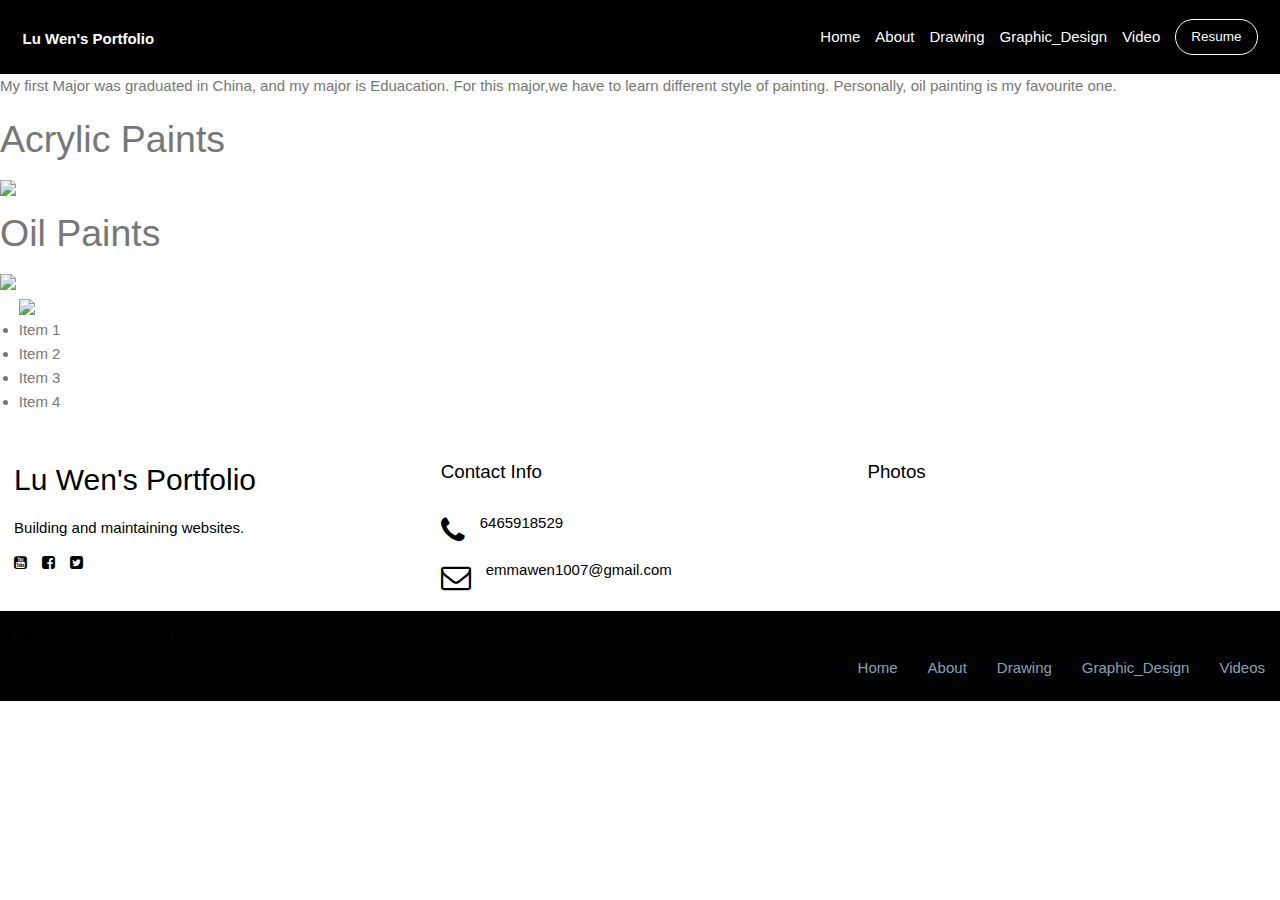
==== Drawing/index.html @ 5841647a "5/7" ====
<!doctype html>
<html ng-app class="no-js" lang="en" dir="ltr">
  <head>
    <meta charset="utf-8">
    <meta http-equiv="x-ua-compatible" content="ie=edge">
    <meta name="viewport" content="width=device-width, initial-scale=1.0">
    <title>More</title>
    <link rel="stylesheet" href="css/foundation.css">
    <link rel="stylesheet" href="css/app.css">
  </head>

   <!-- *Begin AnuglarJS -->
             <script src="js/vendor/angular-1.7.8/angular.min.js"></script>
             <script src="js/vendor/angular-1.7.8/angular-animate.min.js"></script>
             <script src="js/vendor/angular-1.7.8/angular-route.min.js"></script>
         <!-- *End AnuglarJS -->

         <!-- *Begin Datatables.net -->
           <link rel="stylesheet" type="text/css" href="https://cdn.datatables.net/v/zf/dt-1.10.18/datatables.min.css"/>
           <script type="text/javascript" src="https://cdn.datatables.net/v/zf/dt-1.10.18/datatables.min.js"></script>
         <!-- *End Datatables.net -->

         <!-- *Begin Font Awesome
           <link rel="stylesheet" href="https://use.fontawesome.com/releases/v5.8.1/css/all.css" integrity="sha384-50oBUHEmvpQ+1lW4y57PTFmhCaXp0ML5d60M1M7uH2+nqUivzIebhndOJK28anvf" crossorigin="anonymous">
         -->
         <!-- The font Awesome code below is several revisions back.
               https://stackoverflow.com/questions/14698589/fontawesome-not-available-as-a-font-family
               I discovered that it would work from an article on stack overflow.  all code should at some point be updated to relfect the last calling syntax for font awesome
             -->
             <link href='http://cdnjs.cloudflare.com/ajax/libs/font-awesome/4.0.3/css/font-awesome.min.css' rel='stylesheet' type='text/css'>
         <!-- *End Font Awesome -->



             <link rel="stylesheet" href="../css/foundation.css">
             <link rel="stylesheet" href="css/app.css">

             <link rel="stylesheet" href="../css/nav.css">
             <link rel="stylesheet" href="../css/subnav.css">
             <link rel="stylesheet" href="../css/header.css">
             <link rel="stylesheet" href="../css/social.css">
             <link rel="stylesheet" href="../css/content.css">
             <link rel="stylesheet" href="../css/footer.css">

             <link rel="stylesheet" href="../css/parallax.css">

 </head>
 <body>

     <!-- *Begin Nav -->
     <div data-sticky-container>
  <div class="sticky" data-sticky data-margin-top="0">
      <nav class="top-bar topbar-responsive">
    <div class="top-bar-title">
      <span data-responsive-toggle="topbar-responsive" data-hide-for="medium">
        <button class="menu-icon" type="button" data-toggle></button>
      </span>
      <a class="topbar-responsive-logo" href="#"><strong>Lu Wen's Portfolio</strong></a>
    </div>
    <div id="topbar-responsive" class="topbar-responsive-links">
      <div class="top-bar-right">
        <ul class="menu simple vertical medium-horizontal">
          <li><a href="../index.html">Home</a></li>
          <li><a href="../index.html#!/about">About</a></li>
          <li><a href="../index.html#!/drawing">Drawing</a></li>
          <li><a href="../index.html#!/graphic_design">Graphic_Design</a></li>
          <li><a href="../index.html#!/video">Video</a></li>
          <li>
            <a href="../resume/index.html"><button type="button" class="button hollow topbar-responsive-button">Resume</button></a>
          </li>
        </ul>
      </div>
    </div>
  </nav>
  </div>
  </div>
     <!-- *End Nav -->




 <!-- *Begin Subnav -->
 <div class="work-feature-block row">
   <div class="columns medium-7">
     <p>My first Major was graduated in China, and my major is Eduacation. For this major,we have to learn different style of painting. Personally, oil painting is my favourite one.</p>
      <h2>Acrylic Paints</h2>
     <img class="work-feature-block-image" src="https://s3.us-east-2.amazonaws.com/portoflio123/IMG_2778.JPG"/>
   </div>
   <div class="columns medium-5">
     <h2 class="work-feature-block-header"></h2>

     <h2>Oil Paints</h2>
     <img class="work-feature-block-image" src="https://s3.us-east-2.amazonaws.com/portoflio123/test/IMG_2779.JPG"/>
     <ul>
    <img class="work-feature-block-image" src=" https://s3.us-east-2.amazonaws.com/portoflio123/test/IMG_2788.JPG"/>

       <li>Item 1</li>
       <li>Item 2</li>
       <li>Item 3</li>
       <li>Item 4</li>
     </ul>
   </div>
 </div>


     <!-- *End Subnav -->



     <!-- *Begin Header -->
     <style>
     body {
  background-image: url("paper.gif");
}
</style>

     <!-- *End Header -->


     <!-- *Begin background -->

     <!-- *End background -->




    <!-- *Begin Footer -->
    <footer class="marketing-site-footer">
               <div class="grid-x grid-padding-x">
                   <div class="medium-4 cell">
                     <h4 class="marketing-site-footer-name">Lu Wen's Portfolio</h4>
                     <p>Building and maintaining websites.</p>
                     <ul class="menu marketing-site-footer-menu-social simple">
                       <li><a href="#"><i class="fa fa-youtube-square" aria-hidden="true"></i></a></li>
                        <li><a href="#"><i class="fa fa-facebook-square" aria-hidden="true"></i></a></li>
                        <li><a href="#"><i class="fa fa-twitter-square" aria-hidden="true"></i></a></li>
                     </ul>
                   </div>
                   <div class="medium-4 cell">
                      <h4 class="marketing-site-footer-title">Contact Info</h4>
                     <div class="marketing-site-footer-block">
                     </div>
                     <div class="marketing-site-footer-block">
                       <i class="fa fa-phone" aria-hidden="true"></i>
                       <p>6465918529</p>
                     </div>
                     <div class="marketing-site-footer-block">
                       <i class="fa fa-envelope-o" aria-hidden="true"></i>
                       <p>emmawen1007@gmail.com</p>
                     </div>
                   </div>
                   <div class="large-4 cell">
                     <h4 class="marketing-site-footer-title">Photos</h4>
                       <div class="grid-x grid-padding-y">
           	    	<div class="large-4 medium-6 small-12 cell">
                         <img src="file:///Users/emmawen/Desktop/test/IMG_4558.jpg" alt="" />
                       </div>
           	    	<div class="large-4 medium-6 small-12 cell">
                         <img src="file:///Users/emmawen/Desktop/test/IMG_4874.jpg" alt="" />
                       </div>
           	    	<div class="large-4 medium-6 small-12 cell">
                         <img src="file:///Users/emmawen/Desktop/test/webwxgetmsgimg.jpeg" alt="" />
                       </div>
           	    	<div class="large-4 medium-6 small-12 cell">
                         <img src="file:///Users/emmawen/Desktop/test/IMG_3939.jpg" alt="" />
                       </div>
           	    	<div class="large-4 medium-6 small-12 cell">
                         <img src="file:///Users/emmawen/Desktop/test/IMG_9663.jpg" alt="" />
                       </div>
           	    	<div class="large-4 medium-6 small-12 cell">
                         <img src="file:///Users/emmawen/Desktop/test/IMG_2780.JPG" alt="" />
                       </div>
                     </div>
                   </div>
                 </div>


                 <div class="marketing-site-footer-bottom">
                   <div class="row large-unstack align-middle">
                     <div class="column">
                       <p>&copy; MDLawrence - 2017 All rights reserved</p>
                     </div>
                     <div class="column">
                       <ul class="menu marketing-site-footer-bottom-links">
                         <li><a href="#">Home</a></li>
                         <li><a href="../index.html#!/about">About</a></li>
                         <li><a href="#">Drawing</a></li>
                         <li><a href="../index.html#!/graphic_design">Graphic_Design</a></li>
                         <li><a href="../index.html#!/videos">Videos</a></li>
                       </ul>
                     </div>
                   </div>
                 </div>
               </footer>
    <!-- *End Footer -->


     <script src="../js/vendor/jquery.js"></script>
     <script src="../js/vendor/what-input.js"></script>
     <script src="../js/vendor/foundation.js"></script>
     <script src="../js/app.js"></script>

     <script src="../js/spa.js"></script>
     <!-- Controllers -->
     <script src="../js/controllers/MainController.js"></script>

   </body>
</html>
---- css/nav.css ----
.topbar-responsive {
  background:#000000;
  padding: 1rem 1.5rem;
}

.topbar-responsive .topbar-responsive-logo {
  color: #fefefe;
  vertical-align: middle;
}

.topbar-responsive .menu {
  background:#000000;
}

.topbar-responsive .menu li:last-of-type {
  margin-right: 0;
}

.topbar-responsive .menu a {
  color: #fefefe;
  transition: color 0.15s ease-in;
}

.topbar-responsive .menu a:hover {
  color: #c6d1d8;
}

@media screen and (max-width: 39.9375em) {
  .topbar-responsive .menu a {
    padding: 0.875rem 0;
  }
}

.topbar-responsive .menu .topbar-responsive-button {
  color: #fefefe;
  border-color: #fefefe;
  border-radius: 5000px;
  transition: color 0.15s ease-in, border-color 0.15s ease-in;
}

.topbar-responsive .menu .topbar-responsive-button:hover {
  color: #c6d1d8;
  border-color: #c6d1d8;
}

@media screen and (max-width: 39.9375em) {
  .topbar-responsive .menu .topbar-responsive-button {
    width: 100%;
    margin: 0.875rem 0;
  }
}

@media screen and (max-width: 39.9375em) {
  .topbar-responsive {
    padding: 0.75rem;
  }
  .topbar-responsive .top-bar-title {
    position: relative;
    width: 100%;
  }
  .topbar-responsive .top-bar-title span {
    position: absolute;
    right: 0;
    border: 1px solid #fefefe;
    border-radius: 5px;
    padding: 0.25rem 0.45rem;
    top: 50%;
    -webkit-transform: translateY(-50%);
        -ms-transform: translateY(-50%);
            transform: translateY(-50%);
  }
  .topbar-responsive .top-bar-title span .menu-icon {
    margin-bottom: 4px;
  }
}

@-webkit-keyframes fadeIn {
  from {
    opacity: 0;
  }
  to {
    opacity: 1;
  }
}

@keyframes fadeIn {
  from {
    opacity: 0;
  }
  to {
    opacity: 1;
  }
}

@-webkit-keyframes slideDown {
  0% {
    -webkit-transform: translateY(-100%);
            transform: translateY(-100%);
  }
  100% {
    -webkit-transform: translateY(0%);
            transform: translateY(0%);
  }
}

@keyframes slideDown {
  0% {
    -webkit-transform: translateY(-100%);
            transform: translateY(-100%);
  }
  100% {
    -webkit-transform: translateY(0%);
            transform: translateY(0%);
  }
}

@media screen and (max-width: 39.9375em) {
  .topbar-responsive-links {
    -webkit-animation-fill-mode: both;
            animation-fill-mode: both;
    -webkit-animation-duration: 0.5s;
            animation-duration: 0.5s;
    width: 100%;
    -webkit-animation: fadeIn 1s ease-in;
            animation: fadeIn 1s ease-in;
  }
}
---- css/subnav.css ----
.portfolio-hero-header {
  display: -webkit-flex;
  display: -ms-flexbox;
  display: flex;
  -webkit-flex-direction: column;
      -ms-flex-direction: column;
          flex-direction: column;
  -webkit-align-items: center;
      -ms-flex-align: center;
          align-items: center;
  background-color: #000000;
  padding: 2rem 0;
  color:white;


.portfolio-hero-header-description {
  list-style-type: none;
  display: -webkit-flex;
  display: -ms-flexbox;
  display: flex;
  -webkit-justify-content: center;
      -ms-flex-pack: center;
          justify-content: center;
  margin: 0;
  color:white;
}

.portfolio-hero-header-description li {
  -webkit-flex: 1 0 200px;
      -ms-flex: 1 0 200px;
          flex: 1 0 200px;
  text-align: center;
  padding: 0 1.25rem;
  position: relative;
  white-space: nowrap;
}

.portfolio-hero-header-description li:before {
  content: "*";
  position: absolute;
  left: 0;
  top: 5px;
  color:white;
}

.portfolio-hero-header-description li:first-child:before {
  content: "";
}

.portfolio-hero-header-menu {
  list-style-type: none;
  display: -webkit-flex;
  display: -ms-flexbox;
  display: flex;
  -webkit-justify-content: center;
      -ms-flex-pack: center;
          justify-content: center;
  margin: 0;
  color:white;
}

.portfolio-hero-header-menu li {
  margin: 1.25rem;
}

.portfolio-hero-header-menu li a {
  padding-left: 1.875rem;
  padding-right: 1.875rem;
}
---- css/header.css ----
.fullscreen-image-slider .orbit-image {
  width: 100%;
  height: 100vh;
}

.fullscreen-image-slider .orbit-caption {
  bottom: 50%;
  -webkit-transform: translateY(50%);
      -ms-transform: translateY(50%);
          transform: translateY(50%);
  background: none;
  text-align: center;
  color: #fefefe;
  font-weight: bold;
}
---- css/social.css ----
@charset "UTF-8";

.rounded-social-buttons {
  text-align: center;
}

.rounded-social-buttons .social-button {
  display: inline-block;
  position: relative;
  cursor: pointer;
  width: 3.125rem;
  height: 3.125rem;
  border: 0.125rem solid transparent;
  padding: 0;
  text-decoration: none;
  text-align: center;
  color: #fefefe;
  font-size: 1.5625rem;
  font-weight: normal;
  line-height: 2em;
  border-radius: 1.6875rem;
  transition: all 0.5s ease;
  margin-right: 0.25rem;
  margin-bottom: 0.25rem;
}

.rounded-social-buttons .social-button:hover, .rounded-social-buttons .social-button:focus {
  -webkit-transform: rotate(360deg);
      -ms-transform: rotate(360deg);
          transform: rotate(360deg);
}

.rounded-social-buttons .social-button.facebook {
  background: #3b5998;
}

.rounded-social-buttons .social-button.facebook:before {
  font-family: "FontAwesome";
  content: "";
}

.rounded-social-buttons .social-button.facebook:hover, .rounded-social-buttons .social-button.facebook:focus {
  color: #3b5998;
  background: #fefefe;
  border-color: #3b5998;
}

.rounded-social-buttons .social-button.twitter {
  background: #55acee;
}

.rounded-social-buttons .social-button.twitter:before {
  font-family: "FontAwesome";
  content: "";
}

.rounded-social-buttons .social-button.twitter:hover, .rounded-social-buttons .social-button.twitter:focus {
  color: #55acee;
  background: #fefefe;
  border-color: #55acee;
}

.rounded-social-buttons .social-button.linkedin {
  background: #007bb5;
}

.rounded-social-buttons .social-button.linkedin:before {
  font-family: "FontAwesome";
  content: "";
}

.rounded-social-buttons .social-button.linkedin:hover, .rounded-social-buttons .social-button.linkedin:focus {
  color: #007bb5;
  background: #fefefe;
  border-color: #007bb5;
}

.rounded-social-buttons .social-button.youtube {
  background: #bb0000;
}

.rounded-social-buttons .social-button.youtube:before {
  font-family: "FontAwesome";
  content: "";
}

.rounded-social-buttons .social-button.youtube:hover, .rounded-social-buttons .social-button.youtube:focus {
  color: #bb0000;
  background: #fefefe;
  border-color: #bb0000;
}

.rounded-social-buttons .social-button.instagram {
  background: #125688;
}

.rounded-social-buttons .social-button.instagram:before {
  font-family: "FontAwesome";
  content: "";
}

.rounded-social-buttons .social-button.instagram:hover, .rounded-social-buttons .social-button.instagram:focus {
  color: #125688;
  background: #fefefe;
  border-color: #125688;
}

.rounded-social-buttons .social-button.pinterest {
  background: #cb2027;
}

.rounded-social-buttons .social-button.pinterest:before {
  font-family: "FontAwesome";
  content: "";
}

.rounded-social-buttons .social-button.pinterest:hover, .rounded-social-buttons .social-button.pinterest:focus {
  color: #cb2027;
  background: #fefefe;
  border-color: #cb2027;
}

.rounded-social-buttons .social-button.google-plus {
  background: #dd4b39;
}

.rounded-social-buttons .social-button.google-plus:before {
  font-family: "FontAwesome";
  content: "";
}

.rounded-social-buttons .social-button.google-plus:hover, .rounded-social-buttons .social-button.google-plus:focus {
  color: #dd4b39;
  background: #fefefe;
  border-color: #dd4b39;
}

.rounded-social-buttons .social-button.github {
  background: #000000;
}

.rounded-social-buttons .social-button.github:before {
  font-family: "FontAwesome";
  content: "";
}

.rounded-social-buttons .social-button.github:hover, .rounded-social-buttons .social-button.github:focus {
  color: #000000;
  background: #fefefe;
  border-color: #000000;
}

.rounded-social-buttons .social-button.tumblr {
  background: #32506d;
}

.rounded-social-buttons .social-button.tumblr:before {
  font-family: "FontAwesome";
  content: "";
}

.rounded-social-buttons .social-button.tumblr:hover, .rounded-social-buttons .social-button.tumblr:focus {
  color: #32506d;
  background: #fefefe;
  border-color: #32506d;
}
---- css/content.css ----
.marketing-site-content-section {
  display: -webkit-flex;
  display: -ms-flexbox;
  display: flex;
  -webkit-flex-wrap: wrap;
      -ms-flex-wrap: wrap;
          flex-wrap: wrap;
}

.marketing-site-content-section .button.round {
  border-radius: 5000px;
  text-transform: uppercase;
  margin-bottom: 0;
  color: white;
}

.marketing-site-content-section .marketing-site-content-section-img {
  -webkit-align-self: center;
      -ms-flex-item-align: center;
              -ms-grid-row-align: center;
          align-self: center;
  -webkit-flex: 1 0 100%;
      -ms-flex: 1 0 100%;
          flex: 1 0 100%;
}

.marketing-site-content-section .marketing-site-content-section-img {
  width: 100%;
}

@media screen and (min-width: 40em) {
  .marketing-site-content-section .marketing-site-content-section-img {
    -webkit-flex: 1 0 50%;
        -ms-flex: 1 0 50%;
            flex: 1 0 50%;
  }
}

.marketing-site-content-section .marketing-site-content-section-block {
  padding: 1rem;
  -webkit-flex: 1 0 100%;
      -ms-flex: 1 0 100%;
          flex: 1 0 100%;
  -webkit-align-self: stretch;
      -ms-flex-item-align: stretch;
          align-self: stretch;
  background:#000000;
  display: -webkit-flex;
  display: -ms-flexbox;
  display: flex;
  -webkit-flex-direction: column;
      -ms-flex-direction: column;
          flex-direction: column;
  -webkit-justify-content: center;
      -ms-flex-pack: center;
          justify-content: center;
  -webkit-align-items: flex-start;
      -ms-flex-align: start;
          align-items: flex-start;
}

@media screen and (min-width: 40em) {
  .marketing-site-content-section .marketing-site-content-section-block {
    -webkit-flex: 1 0 50%;
        -ms-flex: 1 0 50%;
            flex: 1 0 50%;
    padding: 2rem;
  }
}

.marketing-site-content-section-block-header {
  font-size: 35px;
  color:white;
}

.marketing-site-content-section-block-subheader {
  font-size: 24px;
  color:white;
}
---- css/footer.css ----
.marketing-site-footer {
  background: #ffffff;
  color: #000000;
  padding: 2rem 0 0;
}

.marketing-site-footer .marketing-site-footer-menu-social a {
  color: #000000;
}

.marketing-site-footer .column-block {
  margin-bottom: 30px;
}

.marketing-site-footer > .row {
  margin-bottom: 1rem;
}

@media screen and (max-width: 39.9375em) {
  .marketing-site-footer .columns {
    margin-bottom: 2rem;
  }
}

.marketing-site-footer-name {
  color: #000000;
  margin-bottom: 1rem;
  font-size: 2rem;
}

.marketing-site-footer-title {
  color: #000000;
  margin-bottom: 1rem;
  font-size: 1.25rem;
}

.marketing-site-footer-block {
  display: -webkit-flex;
  display: -ms-flexbox;
  display: flex;
  margin-bottom: 1rem;
}

.marketing-site-footer-block .fa {
  font-size: 2rem;
  color: #020304;
}

.marketing-site-footer-block p {
  margin-left: 1rem;
  line-height: 1.125rem;
}

.marketing-site-footer-bottom {
  background: #020304;
  padding: 1rem 0;
}

.marketing-site-footer-bottom p,
.marketing-site-footer-bottom .menu {
  margin-bottom: 0;
}

.marketing-site-footer-bottom .marketing-site-footer-bottom-links {
  -webkit-justify-content: flex-end;
      -ms-flex-pack: end;
          justify-content: flex-end;
}

.marketing-site-footer-bottom .marketing-site-footer-bottom-links a {
  color: #8aa0ae;
}

@media screen and (max-width: 63.9375em) {
  .marketing-site-footer-bottom .marketing-site-footer-bottom-links {
    -webkit-justify-content: center;
        -ms-flex-pack: center;
            justify-content: center;
  }
}

@media screen and (max-width: 63.9375em) {
  .marketing-site-footer-bottom {
    text-align: center;
  }
}
---- css/parallax.css ----
body, html {
  height: 100%;
  margin: 0;
  font: 400 15px/1.8 "Lato", sans-serif;
  color: #777;
}

.bgimg-1, .bgimg-2, .bgimg-3 {
  position: relative;
  opacity: 1;
  background-attachment: fixed;
  background-position: center;
  background-repeat: no-repeat;
  background-size: cover;

}
.bgimg-1 {
  background-image: url("https://d1ne3nxzty7ofd.cloudfront.net/other/eaglei/img/original/eaglei2.jpg");
  min-height: 100%;
}

.bgimg-2 {
  background-image: url("https://d1ne3nxzty7ofd.cloudfront.net/other/eaglei/img/original/interview.jpg");
  min-height: 100%;
}

.bgimg-3 {
  background-image: url("https://d1ne3nxzty7ofd.cloudfront.net/other/eaglei/img/original/emt.jpg");
  min-height: 100%;
}

.caption {
  position: absolute;
  left: 0;
  top: 50%;
  width: 100%;
  text-align: center;
  color: #000;
}

.caption span.border {
  background-color: #111;
  color: #fff;
  padding: 18px;
  font-size: 25px;
  letter-spacing: 10px;
}

h3 {
  letter-spacing: 5px;
  text-transform: uppercase;
  font: 20px "Lato", sans-serif;
  color: #111;
}

/* Turn off parallax scrolling for tablets and phones */
@media only screen and (max-device-width: 1024px) {
  .bgimg-1, .bgimg-2, .bgimg-3 {
    background-attachment: scroll;
  }
}
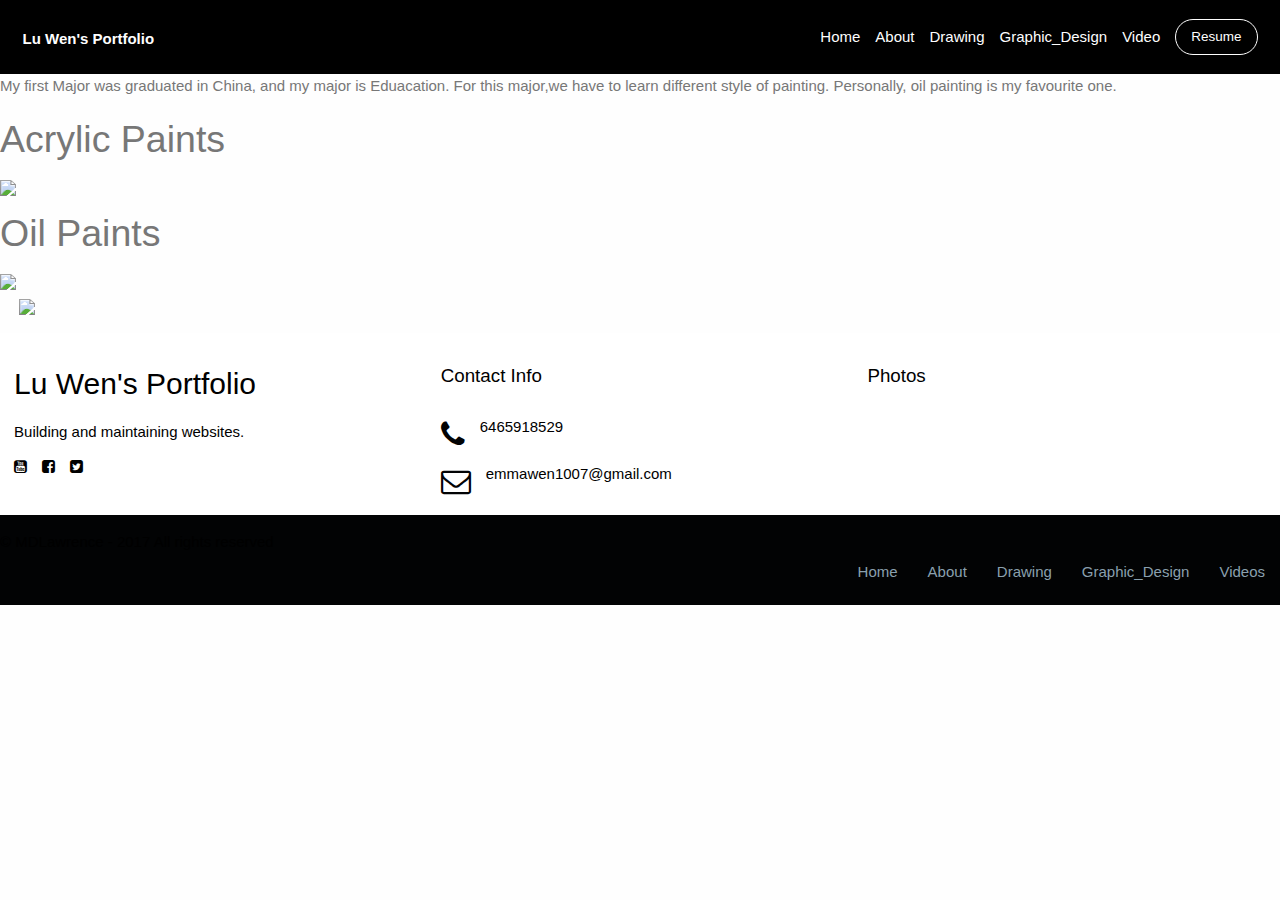
==== commit 73d2b59d: "5/7" ====
--- a/Drawing/index.html
+++ b/Drawing/index.html
@@ -94,10 +94,7 @@
      <ul>
     <img class="work-feature-block-image" src=" https://s3.us-east-2.amazonaws.com/portoflio123/test/IMG_2788.JPG"/>
 
-       <li>Item 1</li>
-       <li>Item 2</li>
-       <li>Item 3</li>
-       <li>Item 4</li>
+       
      </ul>
    </div>
  </div>
@@ -108,11 +105,7 @@
 
 
      <!-- *Begin Header -->
-     <style>
-     body {
-  background-image: url("paper.gif");
-}
-</style>
+
 
      <!-- *End Header -->
 
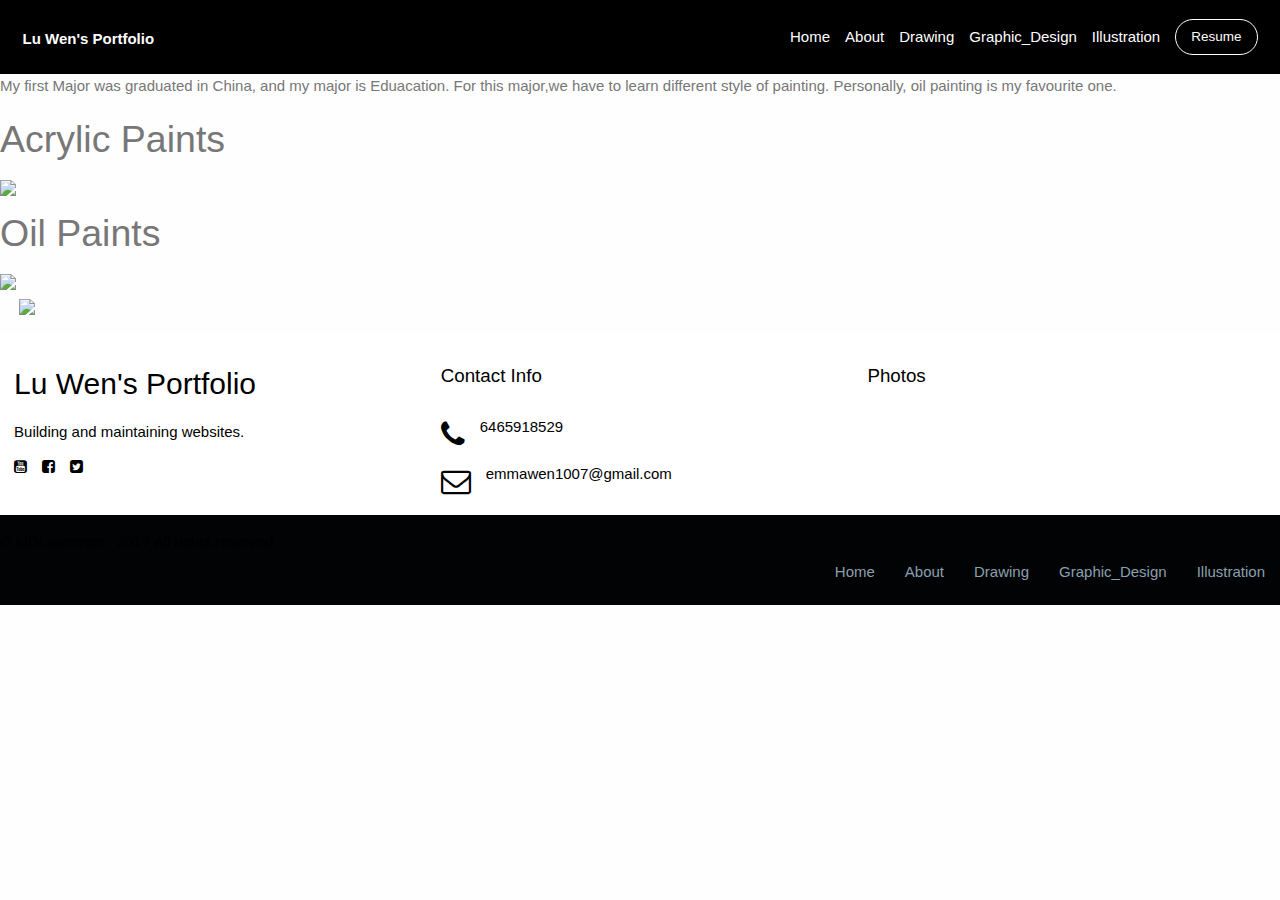
==== commit 1b89a7d8: "3" ====
--- a/Drawing/index.html
+++ b/Drawing/index.html
@@ -4,7 +4,7 @@
     <meta charset="utf-8">
     <meta http-equiv="x-ua-compatible" content="ie=edge">
     <meta name="viewport" content="width=device-width, initial-scale=1.0">
-    <title>More</title>
+    <title>Drawing</title>
     <link rel="stylesheet" href="css/foundation.css">
     <link rel="stylesheet" href="css/app.css">
   </head>
@@ -62,9 +62,9 @@
         <ul class="menu simple vertical medium-horizontal">
           <li><a href="../index.html">Home</a></li>
           <li><a href="../index.html#!/about">About</a></li>
-          <li><a href="../index.html#!/drawing">Drawing</a></li>
+          <li><a href="index.html#!/drawing">Drawing</a></li>
           <li><a href="../index.html#!/graphic_design">Graphic_Design</a></li>
-          <li><a href="../index.html#!/video">Video</a></li>
+          <li><a href="../index.html#!/illustration">Illustration</a></li>
           <li>
             <a href="../resume/index.html"><button type="button" class="button hollow topbar-responsive-button">Resume</button></a>
           </li>
@@ -84,7 +84,7 @@
    <div class="columns medium-7">
      <p>My first Major was graduated in China, and my major is Eduacation. For this major,we have to learn different style of painting. Personally, oil painting is my favourite one.</p>
       <h2>Acrylic Paints</h2>
-     <img class="work-feature-block-image" src="https://s3.us-east-2.amazonaws.com/portoflio123/IMG_2778.JPG"/>
+     <img class="work-feature-block-image" src="https://s3.us-east-2.amazonaws.com/portoflio123/IMG_2778.JPG" class="center">
    </div>
    <div class="columns medium-5">
      <h2 class="work-feature-block-header"></h2>
@@ -94,7 +94,7 @@
      <ul>
     <img class="work-feature-block-image" src=" https://s3.us-east-2.amazonaws.com/portoflio123/test/IMG_2788.JPG"/>
 
-       
+
      </ul>
    </div>
  </div>
@@ -179,7 +179,7 @@
                          <li><a href="../index.html#!/about">About</a></li>
                          <li><a href="#">Drawing</a></li>
                          <li><a href="../index.html#!/graphic_design">Graphic_Design</a></li>
-                         <li><a href="../index.html#!/videos">Videos</a></li>
+                         <li><a href="../index.html#!/illustration">Illustration</a></li>
                        </ul>
                      </div>
                    </div>
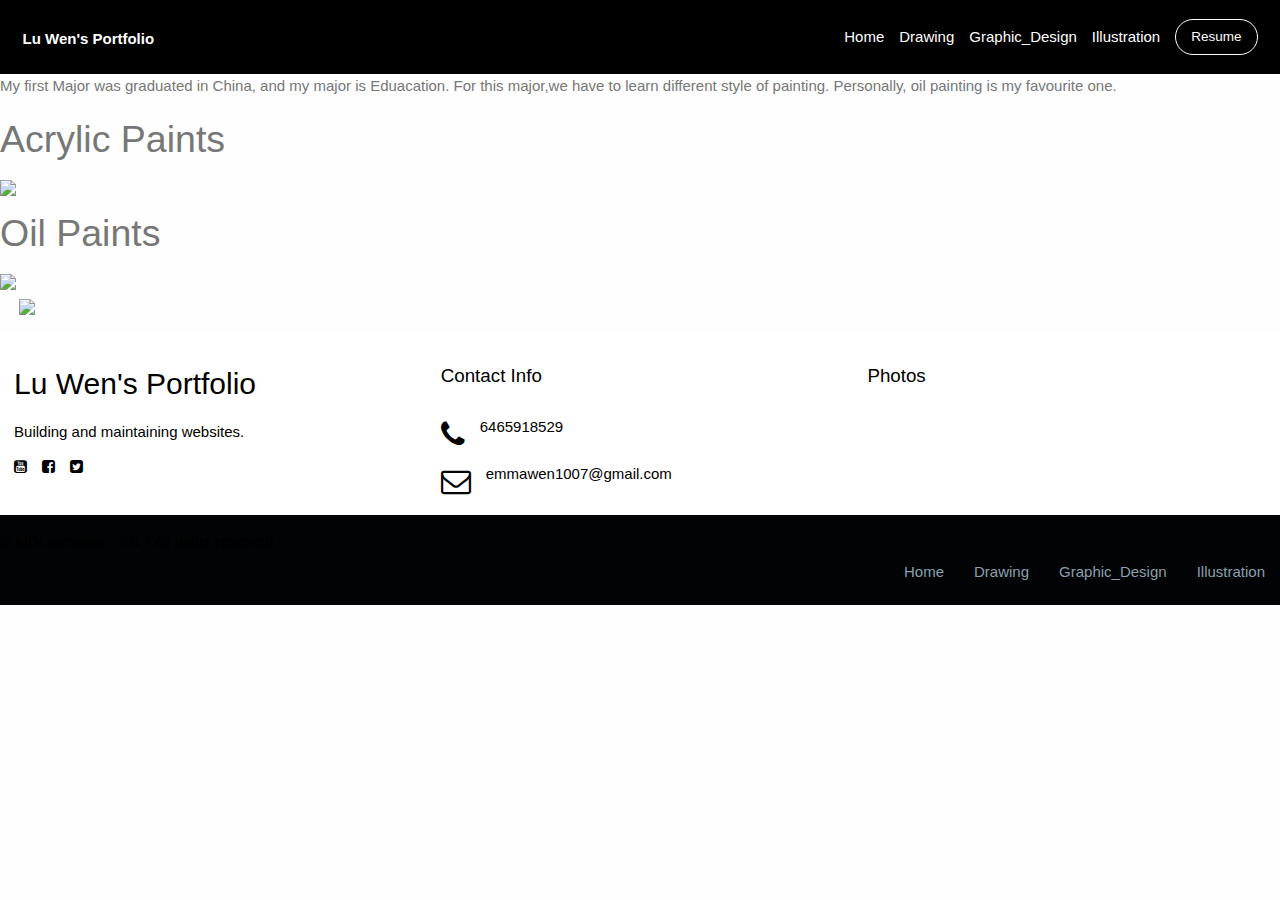
==== commit e1e0c071: "19;17" ====
--- a/Drawing/index.html
+++ b/Drawing/index.html
@@ -61,7 +61,6 @@
       <div class="top-bar-right">
         <ul class="menu simple vertical medium-horizontal">
           <li><a href="../index.html">Home</a></li>
-          <li><a href="../index.html#!/about">About</a></li>
           <li><a href="index.html#!/drawing">Drawing</a></li>
           <li><a href="../index.html#!/graphic_design">Graphic_Design</a></li>
           <li><a href="../index.html#!/illustration">Illustration</a></li>
@@ -176,7 +175,6 @@
                      <div class="column">
                        <ul class="menu marketing-site-footer-bottom-links">
                          <li><a href="#">Home</a></li>
-                         <li><a href="../index.html#!/about">About</a></li>
                          <li><a href="#">Drawing</a></li>
                          <li><a href="../index.html#!/graphic_design">Graphic_Design</a></li>
                          <li><a href="../index.html#!/illustration">Illustration</a></li>
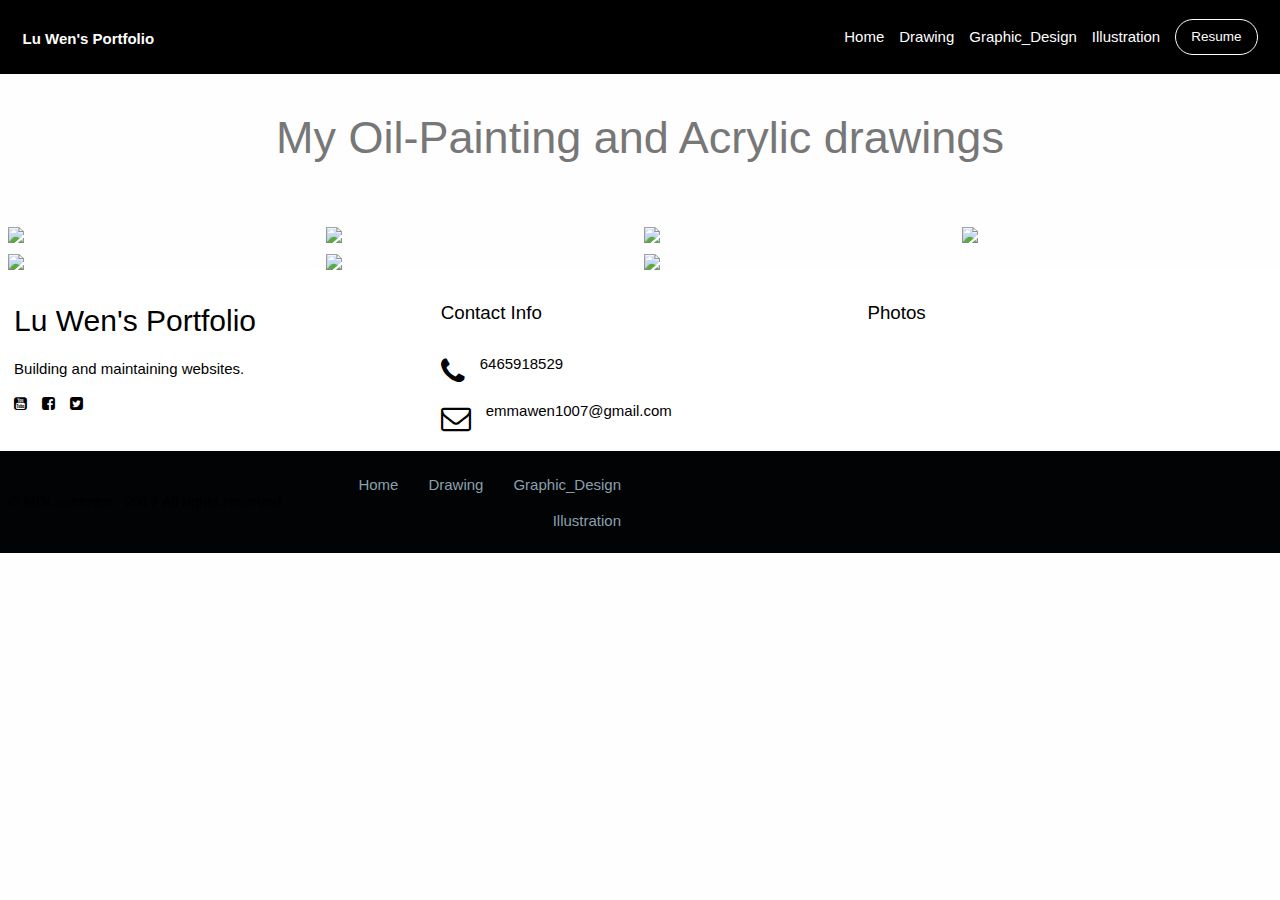
==== commit fd046b0e: "5/8" ====
--- a/Drawing/index.html
+++ b/Drawing/index.html
@@ -61,7 +61,7 @@
       <div class="top-bar-right">
         <ul class="menu simple vertical medium-horizontal">
           <li><a href="../index.html">Home</a></li>
-          <li><a href="index.html#!/drawing">Drawing</a></li>
+          <li><a href="#">Drawing</a></li>
           <li><a href="../index.html#!/graphic_design">Graphic_Design</a></li>
           <li><a href="../index.html#!/illustration">Illustration</a></li>
           <li>
@@ -79,27 +79,92 @@
 
 
  <!-- *Begin Subnav -->
- <div class="work-feature-block row">
-   <div class="columns medium-7">
-     <p>My first Major was graduated in China, and my major is Eduacation. For this major,we have to learn different style of painting. Personally, oil painting is my favourite one.</p>
-      <h2>Acrylic Paints</h2>
-     <img class="work-feature-block-image" src="https://s3.us-east-2.amazonaws.com/portoflio123/IMG_2778.JPG" class="center">
-   </div>
-   <div class="columns medium-5">
-     <h2 class="work-feature-block-header"></h2>
-
-     <h2>Oil Paints</h2>
-     <img class="work-feature-block-image" src="https://s3.us-east-2.amazonaws.com/portoflio123/test/IMG_2779.JPG"/>
-     <ul>
-    <img class="work-feature-block-image" src=" https://s3.us-east-2.amazonaws.com/portoflio123/test/IMG_2788.JPG"/>
-
-
-     </ul>
-   </div>
+ <style>
+ * {
+   box-sizing: border-box;
+ }
+
+ body {
+   margin: 0;
+   font-family: Arial;
+ }
+
+ .header {
+   text-align: center;
+   padding: 32px;
+ }
+
+ .row {
+   display: -ms-flexbox; /* IE10 */
+   display: flex;
+   -ms-flex-wrap: wrap; /* IE10 */
+   flex-wrap: wrap;
+   padding: 0 4px;
+ }
+
+ /* Create four equal columns that sits next to each other */
+ .column {
+   -ms-flex: 25%; /* IE10 */
+   flex: 25%;
+   max-width: 25%;
+   padding: 0 4px;
+ }
+
+ .column img {
+   margin-top: 8px;
+   vertical-align: middle;
+ }
+
+ /* Responsive layout - makes a two column-layout instead of four columns */
+ @media screen and (max-width: 800px) {
+   .column {
+     -ms-flex: 50%;
+     flex: 50%;
+     max-width: 50%;
+   }
+ }
+
+ /* Responsive layout - makes the two columns stack on top of each other instead of next to each other */
+ @media screen and (max-width: 600px) {
+   .column {
+     -ms-flex: 100%;
+     flex: 100%;
+     max-width: 100%;
+   }
+ }
+ </style>
+ <body>
+
+ <!-- Header -->
+ <div class="header">
+   <h1>My Oil-Painting and Acrylic drawings</h1>
+   <p></p>
  </div>
 
-
-     <!-- *End Subnav -->
+ <!-- Photo Grid -->
+ <div class="row">
+   <div class="column">
+     <img src="https://s3.us-east-2.amazonaws.com/portoflio123/test/IMG_2778.JPG" style="width:100%">
+     <img src="https://s3.us-east-2.amazonaws.com/portoflio123/test/IMG_2779.JPG" style="width:100%">
+
+   </div>
+   <div class="column">
+     <img src="https://s3.us-east-2.amazonaws.com/portoflio123/test/IMG_4425.JPG" style="width:100%">
+     <img src="https://s3.us-east-2.amazonaws.com/portoflio123/test/IMG_4426.JPG" style="width:100%">
+
+   </div>
+   <div class="column">
+     <img src="https://s3.us-east-2.amazonaws.com/portoflio123/test/IMG_3939.jpg" style="width:100%">
+     <img src="https://s3.us-east-2.amazonaws.com/portoflio123/test/IMG_2788.JPG" style="width:100%">
+
+   </div>
+   <div class="column">
+     <img src="https://s3.us-east-2.amazonaws.com/portoflio123/test/IMG_2780.JPG" style="width:100%">
+
+   </div>
+ </div>
+
+ </body>     <!-- *End Subnav -->
 
 
 
